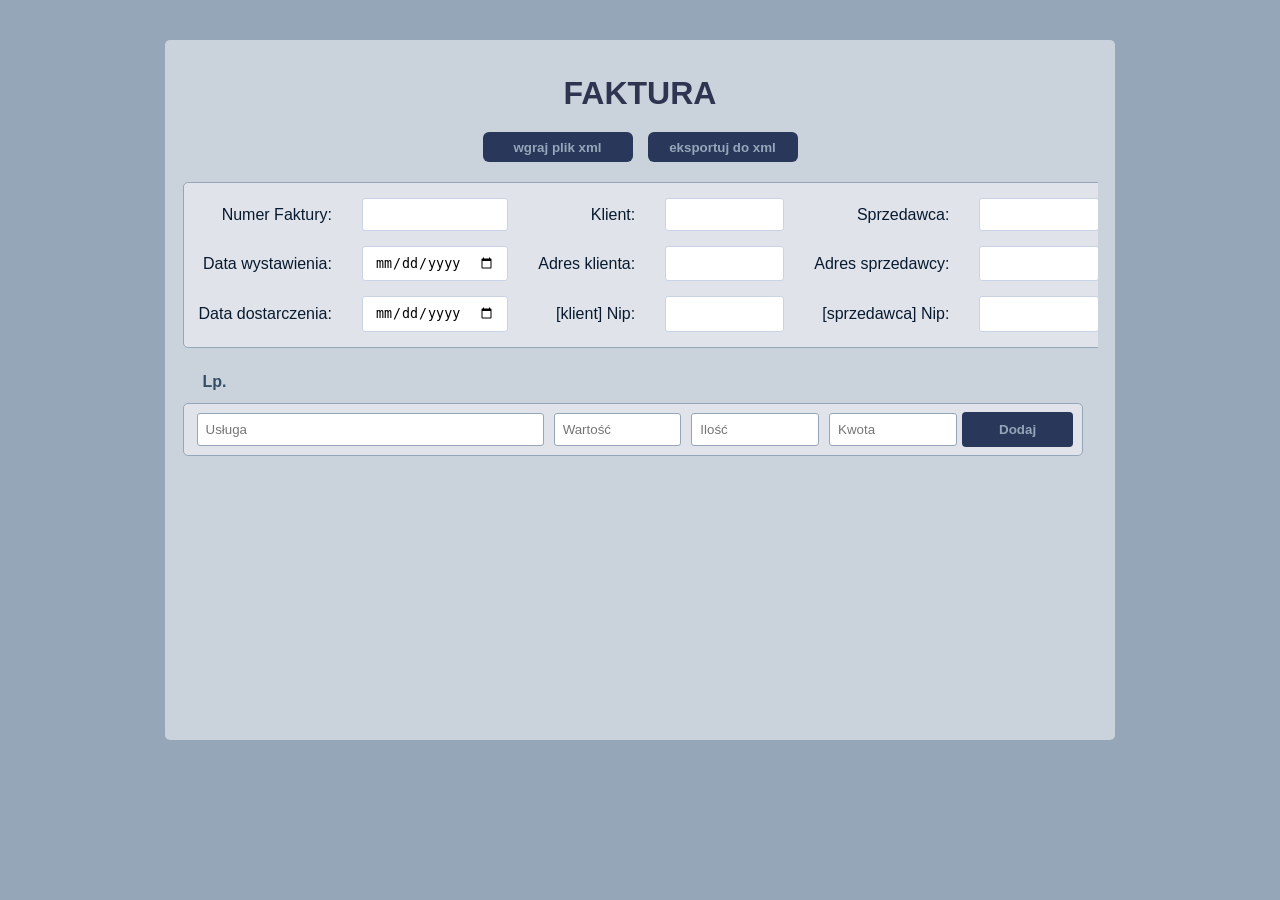
==== index.html @ f0d53496 "Update and rename faktura.html to index.html" ====
<!DOCTYPE html>
<html>
<head>
    <meta charset="UTF-8">
    <link rel="stylesheet" href="faktura.css">
    <title>Faktura XML</title>
</head>
<body>
    <input type="file" id="xml-importer" accept=".xml" style="display: none;">
    
    <div class="srodek">
        <div class ="napisnapis">
            <h1>FAKTURA</h1>
        </div>
        <div class="head">
            <button class="buttonHead xml-load-btn">wgraj plik xml</button>
            <button class="buttonHead xml-export-btn">eksportuj do xml</button> 
        </div>
        
        <div class="scrollable-content">
            <div class="Klient">

                <label for="numerFaktury">Numer Faktury:</label><input type="text" id="numerFaktury" name="numerFaktury">
                <label for="klient">Klient:</label><input type="text" id="klient" name="klient">
                <label for="sprzedawca">Sprzedawca:</label><input type="text" id="sprzedawca" name="sprzedawca">

                <label for="data_wystawienia">Data wystawienia:</label><input type="date" id="data_wystawienia" name="data_wystawienia">
                <label for="adres_klient">Adres klienta:</label><input type="text" id="adres_klient" name="adres_klient">
                <label for="adres_sprzedawca">Adres sprzedawcy:</label><input type="text" id="adres_sprzedawca" name="adres_sprzedawca">

                <label for="data_sprzedazy">Data dostarczenia:</label><input type="date" id="data_sprzedazy" name="data_sprzedazy">
                <label for="klient_nip">[klient] Nip:</label><input type="text" id="klient_nip" name="klient_nip">
                <label for="sprzedawca_nip">[sprzedawca] Nip:</label><input type="text" id="sprzedawca_nip" name="sprzedawca_nip">

            </div>
            
            
            
            <div class="table-header">
                <div class="lp">Lp.</div>
                <div class="actions"></div>
            </div>
            
            <div class="input-row">
                <div class="lp-input"></div>
                <input type="text" class="description-input" placeholder="Usługa">
                <input type="number" class="value-input" placeholder="Wartość">
                <input type="number" class="quantity-input" placeholder="Ilość">
                <input type="text" class="amount-display" readonly placeholder="Kwota">
                <button class="add-row-button">Dodaj</button>
            </div>

            <div class="product-list" id="product-list"></div>
        </div>
    </div>
    <script src="faktura.js"></script>
</body>
</html>
---- faktura.css ----
body {
    min-height: 100vh;
    display: flex;
    flex-direction: column; 
    align-items: center; 
    background-color: #95a6b8;
    
    margin: 0; 
    font-family: 'Segoe UI', Tahoma, Geneva, Verdana, sans-serif; 
}


h1 {
    color: #2d3550;
    text-align: center;
    margin-bottom: 10px;
    margin-top: 10px;
}


.srodek {
    display: flex;
    flex-direction: column; 
    align-items: center;
    width: 900px;
    height: 650px;
    padding: 25px;
    background-color: rgba(255, 255, 255, 0.5); /* półprzezroczysty biały */
    border-radius: 5px;
    
    margin-top: 40px;
    position: relative;
}


.napisnapis {
    width: 50%; 
    display: flex;
    justify-content: center;
    margin-bottom: 10px;
}

/* 🔹 Główny panel przycisków */
.head {
    width: 100%; 
    display: flex;
    justify-content: center;
    gap: 15px; 
    margin-bottom: 10px; 
    padding-bottom: 10px;
}

/* 🔹 Przycisk */
.buttonHead {
    width: 150px; 
    height: 30px;
    border-radius: 6px;
    border: none; 
    background-color: #29375a;
    color: #95a6b8; 
    font-weight: 600;
    cursor: pointer;
    transition: background-color 0.2s;
}
.buttonHead:hover {
    background-color: #95a6b8;
    color: #29375a;
}

.Klient { 
    display: grid; 
    grid-template-columns: auto 1fr auto 1fr auto 1fr;
    gap: 15px 30px; 
    width: 100%; 
    margin-bottom: 15px; 
    padding: 15px;
    border: 1px solid #95a6b8; /* ramka koloru tła */
    border-radius: 5px;
    background-color: rgba(255, 255, 255, 0.4);
} 
     
.Klient label { 
    text-align: right; 
    font-weight: 450; 
    color: #081a2f; 
    align-self: center; } 
    
.Klient input[type="text"], 
.Klient input[type="date"] { 
    width: 100%; padding: 8px 12px; border: 1px solid #c8d3e6; border-radius: 3px; box-sizing: border-box; }


.scrollable-content {
    width: 100%;
    flex-grow: 1;
    overflow-y: auto; 
    padding-right: 15px;
}




.table-header {
    display: flex;
    font-weight: 600;
    color: #334e68;
    padding: 10px;
   font-weight: bold;
    margin-bottom: 2px;
}
.table-header .lp { width: 5%; text-align: center; }
.table-header .description { width: 45%; padding-left: 10px; }
.table-header .value, .table-header .quantity, .table-header .amount, .table-header .actions { width: 15%; text-align: right; padding-right: 10px;}

/* 🔹 Wiersz dodawania produktów */
.input-row {
    display: flex;
    align-items: center;
    padding: 8px;
    border: 1px solid #95a6b8;
    border-radius: 5px;
    margin-bottom: 10px;
    background-color: rgba(255,255,255,0.4);
}
.input-row input {
    margin: 0 5px;
    border: 1px solid #95a6b8;
    padding: 8px;
    border-radius: 3px;
}
.input-row .description-input { width: 45%; }
.input-row .value-input, .input-row .quantity-input, .input-row .amount-display { width: 15%; }

/* 🔹 przycisk Dodaj */
.add-row-button {
    width: 15%; 
    height: 35px;
    border: none;
    border-radius: 4px;
    background-color: #29375a;;
    color: #95a6b8;
    font-weight: bold;
    cursor: pointer;
    transition: background-color 0.2s;
}
.add-row-button:hover {
    background-color: #95a6b8;
    color: #29375a;;
}

/* 🔹 wiersze produktów z ramką */
.product-row {
    display: flex;
    align-items: center;
    padding: 8px;
    border: 1px solid #95a6b8;
    border-radius: 6px;
    background-color: rgba(255,255,255,0.4);
    margin-bottom: 8px;
    font-size: 14px;
}
.product-row div { padding: 0 5px; }
.product-row .lp-cell { width: 5%; text-align: center; }
.product-row .description-cell { width: 45%; }
.product-row .value-cell, .product-row .quantity-cell, .product-row .amount-cell { width: 15%; text-align: right; padding-right: 15px; }

/* 🔹 przycisk usuń */
.product-row .remove-btn {
    width: 15%;
    background-color: #602c31; 
    color: #aa7b81;
    font-weight: bold;
    border: none;
    border-radius: 4px;
    padding: 4px;
    cursor: pointer;
    font-size: 12px;
}
.product-row .remove-btn:hover {
    background-color: #aa7b81;
    color: #602c31;
}
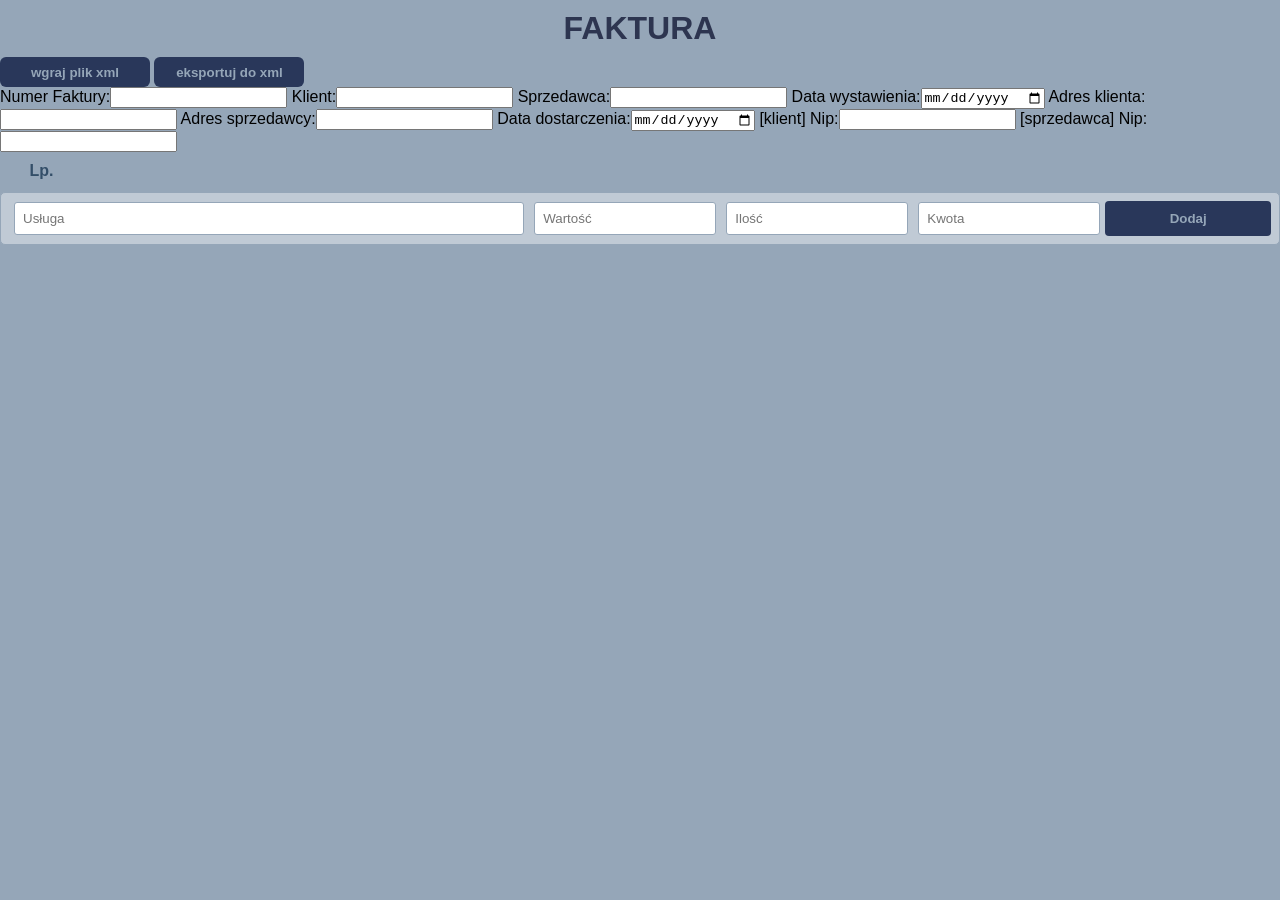
==== commit ccc84c98: "Update index.html" ====
--- a/index.html
+++ b/index.html
@@ -3,22 +3,23 @@
 <head>
     <meta charset="UTF-8">
     <link rel="stylesheet" href="faktura.css">
-    <title>Faktura XML</title>
+    <title>Fakturaaaaaaaaa</title>
 </head>
 <body>
     <input type="file" id="xml-importer" accept=".xml" style="display: none;">
     
-    <div class="srodek">
-        <div class ="napisnapis">
-            <h1>FAKTURA</h1>
-        </div>
-        <div class="head">
+    <div class="cialo">
+        <div class="elo">
+        <h1>FAKTURA</h1>
+        
+        <div class="przyciski">
             <button class="buttonHead xml-load-btn">wgraj plik xml</button>
             <button class="buttonHead xml-export-btn">eksportuj do xml</button> 
         </div>
+        </div>
         
         <div class="scrollable-content">
-            <div class="Klient">
+            <div class="dane">
 
                 <label for="numerFaktury">Numer Faktury:</label><input type="text" id="numerFaktury" name="numerFaktury">
                 <label for="klient">Klient:</label><input type="text" id="klient" name="klient">
